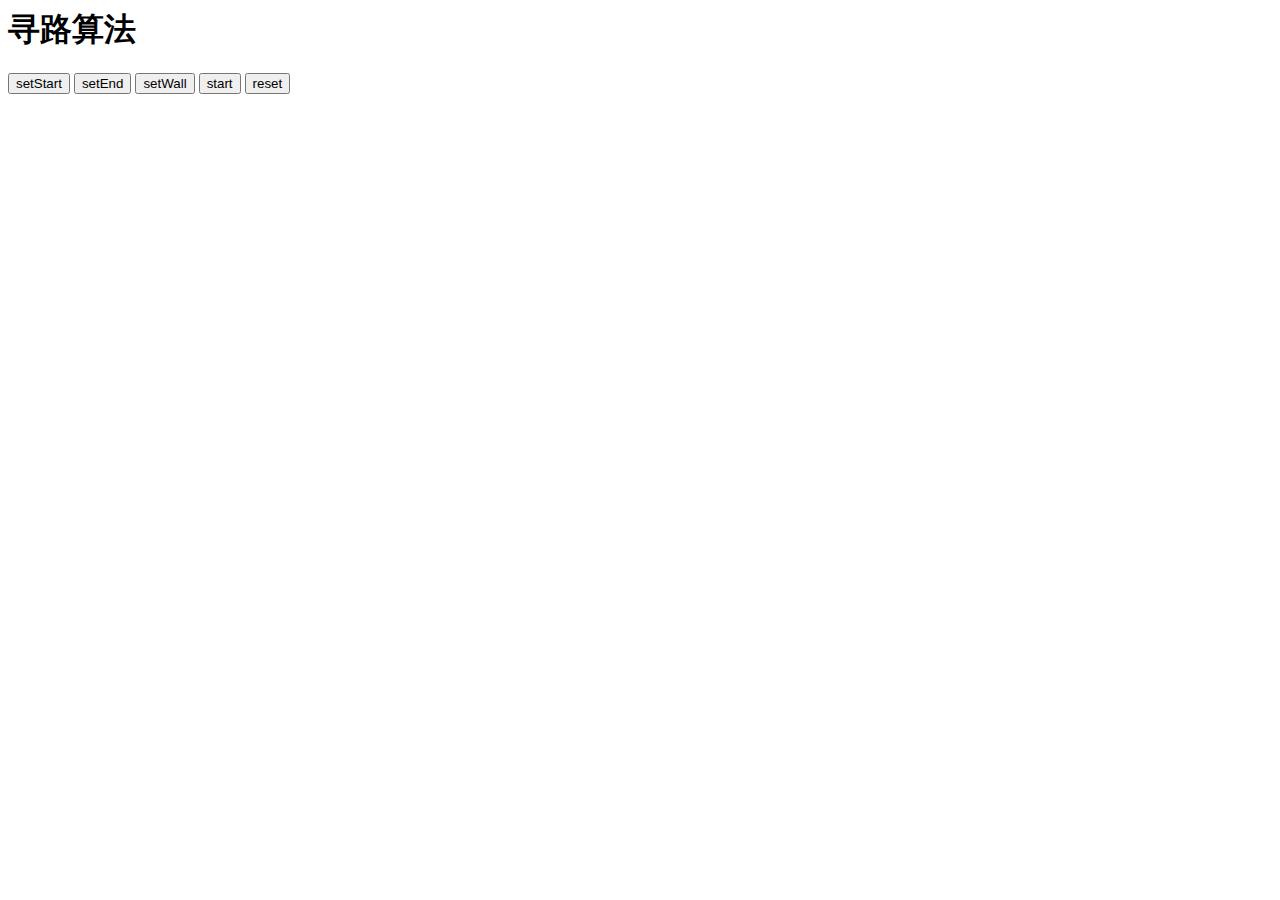
==== Path-finding-Algorithm/A2/index.html @ 08b15d97 "Create index.html" ====
<html>
<head>
	<meta charset="utf-8" />
	<title>寻路算法</title>
	<meta http-equiv = "X-UA-Compatible" content = "IE=Edge"/>
	<link rel="stylesheet" type="text/css" href="css/styles.css">
</head>
<body>
	<h1>寻路算法</h1>
	<div id="mainbody">
		<ul>
		</ul>
	</div>
		<button value="setStart">setStart</button>
		<button value="setEnd">setEnd</button>
		<button value='setWall'>setWall</button>
		<button value='start'>start</button>
		<button value='reset'>reset</button>

	<script src="js/dom.js"></script>
</body>
</html>
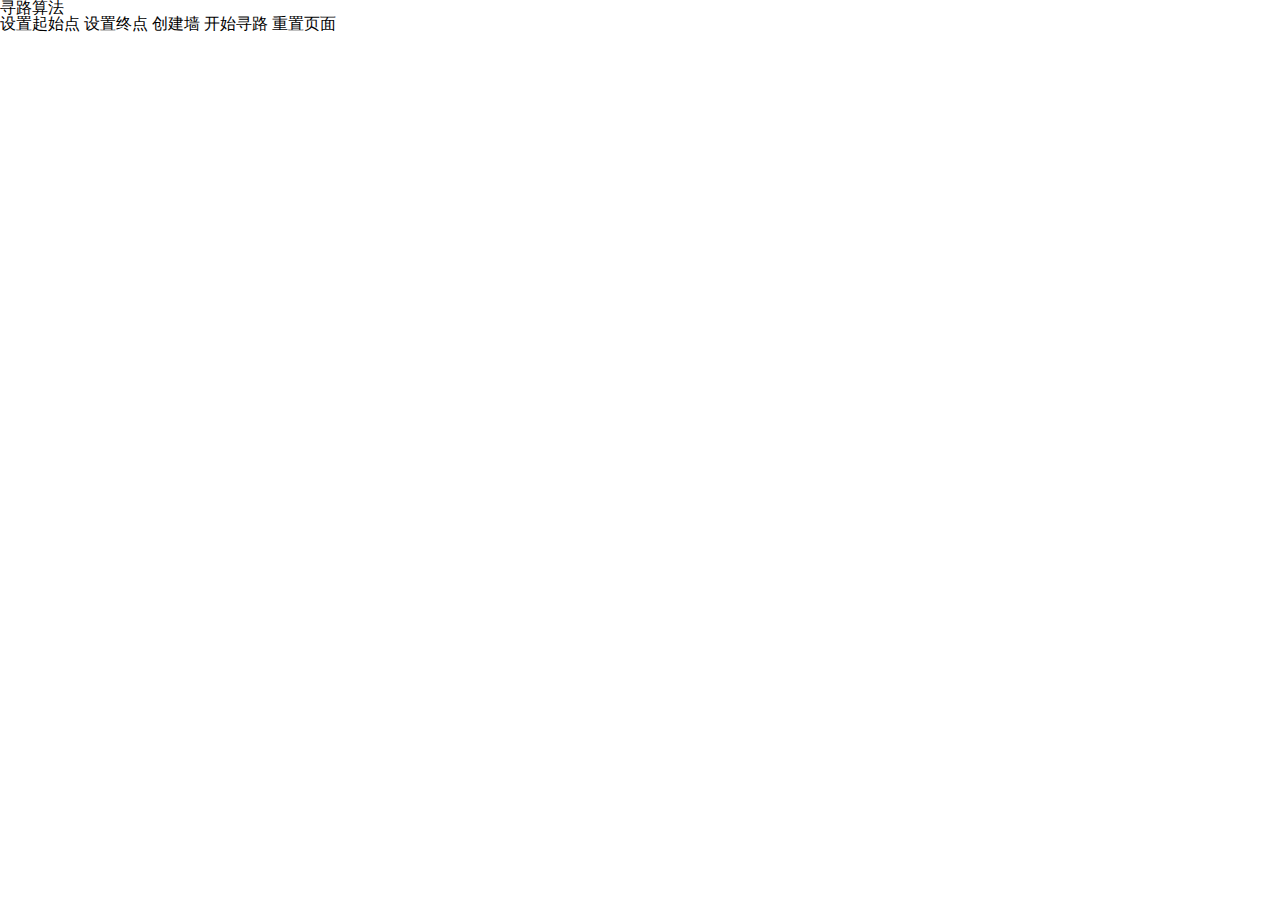
==== commit 6b73a65d: "Update index.html" ====
--- a/Path-finding-Algorithm/A2/index.html
+++ b/Path-finding-Algorithm/A2/index.html
@@ -7,16 +7,17 @@
 </head>
 <body>
 	<h1>寻路算法</h1>
+	<div class='btn'>
+			<a class='button' value="setStart">设置起始点</a class='button'>
+			<a class='button' value="setEnd">设置终点</a class='button'>
+			<a class='button' value='setWall'>创建墙</a class='button'>
+			<a class='button' value='start'>开始寻路</a class='button'>
+			<a class='button' value='reset'>重置页面</a class='button'>
+	</div>
 	<div id="mainbody">
 		<ul>
 		</ul>
 	</div>
-		<button value="setStart">setStart</button>
-		<button value="setEnd">setEnd</button>
-		<button value='setWall'>setWall</button>
-		<button value='start'>start</button>
-		<button value='reset'>reset</button>
-
 	<script src="js/dom.js"></script>
 </body>
 </html>
--- a/Path-finding-Algorithm/A2/css/styles.css
+++ b/Path-finding-Algorithm/A2/css/styles.css
@@ -0,0 +1,57 @@
+/* css reset */
+html, body, div, span, applet, object, iframe,
+h1, h2, h3, h4, h5, h6, p, blockquote, pre,
+a, abbr, acronym, address, big, cite, code,
+del, dfn, em, img, ins, kbd, q, s, samp,
+small, strike, strong, sub, sup, tt, var,
+b, u, i, center,
+dl, dt, dd, ol, ul, li,
+fieldset, form, label, legend,
+table, caption, tbody, tfoot, thead, tr, th, td,
+article, aside, canvas, details, embed, 
+figure, figcaption, footer, header, hgroup, 
+menu, nav, output, ruby, section, summary,
+time, mark, audio, video {
+	margin: 0;
+	padding: 0;
+	border: 0;
+	font-size: 100%;
+	font: inherit;
+	vertical-align: baseline;
+}
+/* HTML5 display-role reset for older browsers */
+article, aside, details, figcaption, figure, 
+footer, header, hgroup, menu, nav, section {
+	display: block;
+}
+body {
+	line-height: 1;
+}
+ol, ul {
+	list-style: none;
+}
+blockquote, q {
+	quotes: none;
+}
+blockquote:before, blockquote:after,
+q:before, q:after {
+	content: '';
+	content: none;
+}
+table {
+	border-collapse: collapse;
+	border-spacing: 0;
+}
+
+/* zhuti */
+#mainbody{
+	width: 700px;
+	height: 500px;
+	margin: 0 auto;
+}
+#mainbody li{
+	border: 1px solid #ccc;
+	width: 48px;
+	float: left;
+	height: 48px;
+}
